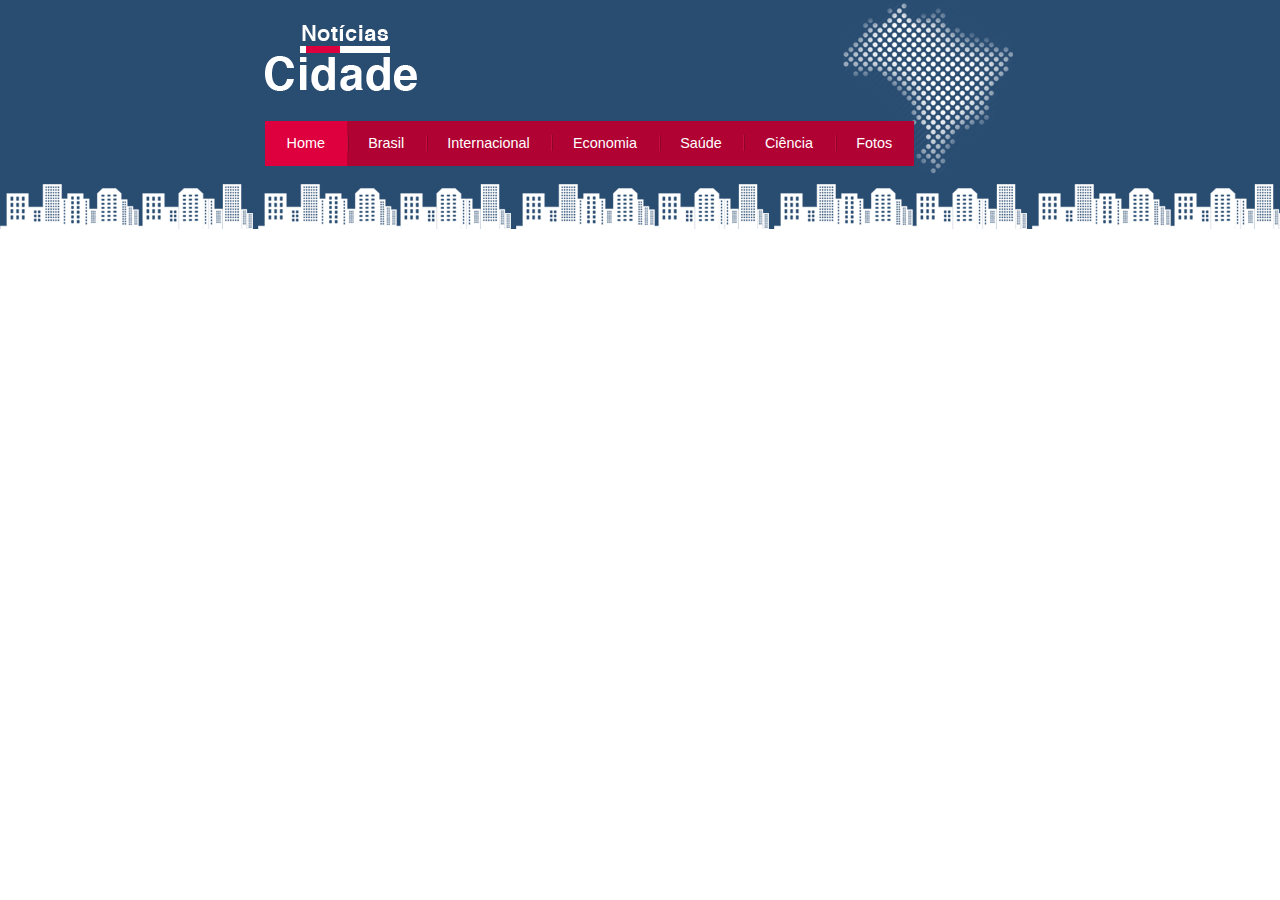
==== index.html @ 368cd9f5 "Implementação da barra de navegaçaõ no topo" ====
<!DOCTYPE html>
<html lang="en">
    <head>
        <meta charset="UTF-8">
        <meta http-equiv="X-UA-Compatible" content="IE=edge">
        <meta name="viewport" content="width=device-width, initial-scale=1.0">
        <title>Site Cidades</title>
        <link rel="stylesheet" type="text/css" href="css/styles.css">
    </head>
    <body class="home">
        <div id="container">
            <div id="topo">
                <h1 class="logo"></h1>
                <ul id="navegacao">
                    <li class="primeiro">
                        <a id="home" href="index.html">Home</a>
                    </li>
                    <li>
                        <a id="brasil" href="brasil.html">Brasil</a>
                    </li>
                    <li>
                        <a id="internacional" href="internacional.html">Internacional</a>
                    </li>
                    <li>
                        <a id="economia" href="economia.html">Economia</a>
                    </li>
                    <li>
                        <a id="saude" href="saude.html">Saúde</a>
                    </li>
                    <li>
                        <a id="ciencia" href="ciencia.html">Ciência</a>
                    </li>
                    <li>
                        <a id="fotos" href="fotos.html">Fotos</a>
                    </li>
                </ul>
            </div>
            
        </div>

    </body>
</html>
---- css/styles.css ----
* {
    margin: 0;
    padding: 0;
}

body {
    font-family: 'Trebuchet MS', 'Lucida Sans Unicode', 'Lucida Grande', 'Lucida Sans', Arial, sans-serif;
    background: #fff url(../imagens/fundo.png) repeat-x;
}

#container {
    width: 750px;
    margin: 0 auto;
}

#topo {
    height: 150px;
    background: url(../imagens/detalhe-topo.png) no-repeat right top;
    padding-top: 25px;
}

.logo {
    width: 152px;/**Largura e altura da imagem da logo*/
    height: 66px;
    background: url(../imagens/logo.png) no-repeat center;
    text-indent: -3000px;/**Essa abordagem esconde o conteúdo do h1 (o texto). No caso do css
    /**não ser carregado, o texto será usado no lugar. Ou seja o HTML será exibido sem o 
    /**text-ident*/
}

/**Barra de Navegação do topo*/
ul {
    margin: 0;
    padding: 0;
    list-style: none;
}

#topo ul{
    margin-top: 30px;
    background: #b10333;
    float: left;
}

#topo ul li { /**Uma li flutuante que está dentro de uma ul faz com que o fluxo seja modificado
    /**fazendo com que haja a necessidade de que a ul também seja flutuante, para exibir, por
    /**exemplo o seu background que anteriormente estava no fluxo normal e portanto, não aparecia.*/
    float: left;
}

#topo ul a {
    font-size: 0.9em;
    display: block;
    padding: 0.5em 1.5em;
    line-height: 2.1em;
    text-decoration: none;
    color: #fff;
    background: url(../imagens/divisor.png) no-repeat left center;
}

#topo ul .primeiro a {
    background: none;
}

#topo ul a:hover {
    color: #69001d;
}

body.home #navegacao a#home,
body.brasil #navegacao a#brasil,
body.internacional #navegacao a#internacional,
body.economia #navegacao a#economia,
body.saude #navegacao a#saude,
body.ciencia #navegacao a#ciencia,
body.fotos #navegacao a#fotos {
    color: #fff;
    background: #de003e;
    cursor: text;
}
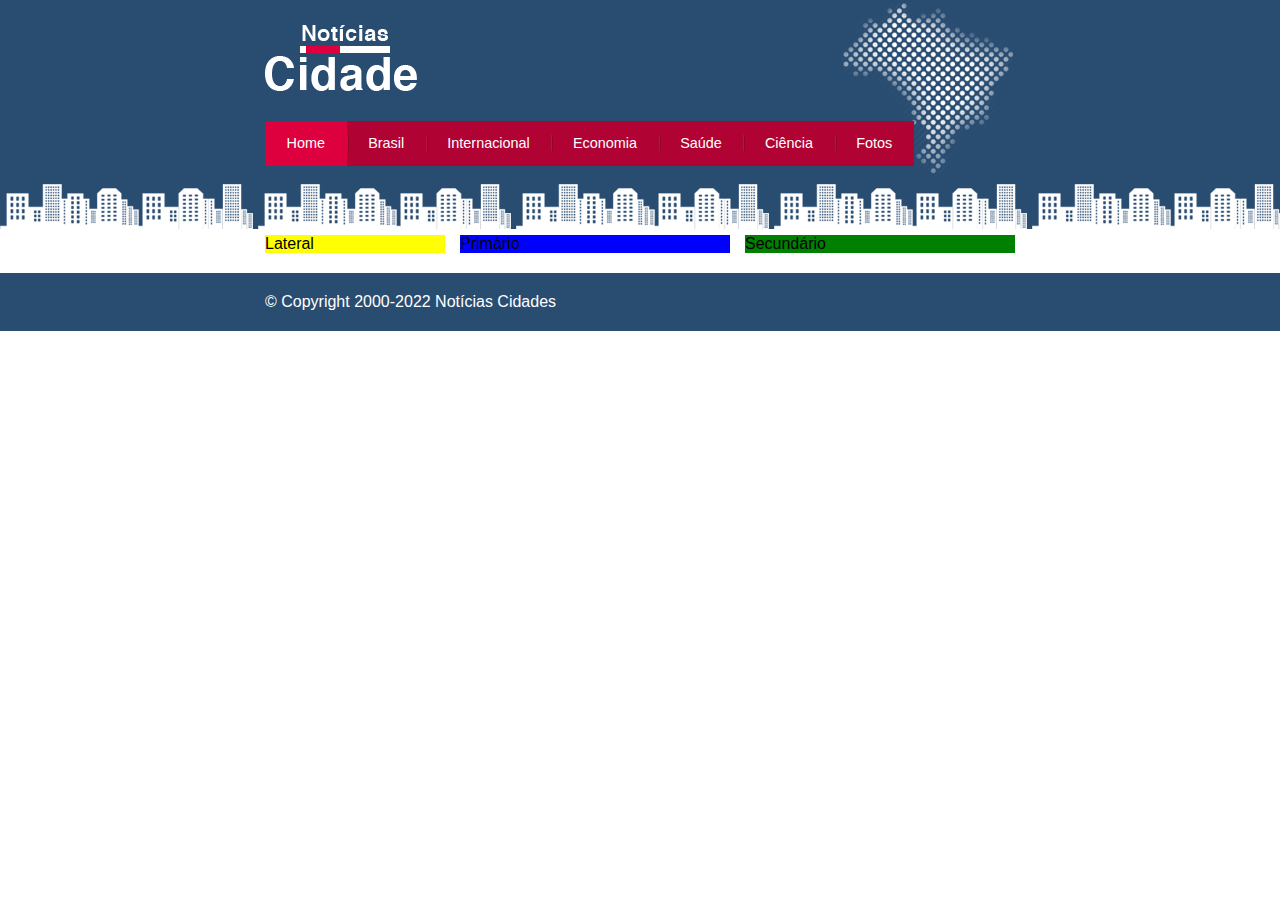
==== commit d387b551: "Configurado espaçamento entre divs do conteúdo" ====
--- a/index.html
+++ b/index.html
@@ -9,6 +9,7 @@
     </head>
     <body class="home">
         <div id="container">
+            <!--*Início topo-->
             <div id="topo">
                 <h1 class="logo"></h1>
                 <ul id="navegacao">
@@ -34,9 +35,22 @@
                         <a id="fotos" href="fotos.html">Fotos</a>
                     </li>
                 </ul>
-            </div>
+            </div><!--*Fim /topo-->
+            <!--*Início conteúdo-->
+            <div id="conteudo">
+                <div id="primario">Primário</div>
+                <div id="secundario">Secundário</div>
+                <div id="lateral">Lateral</div>
+
+            </div><!--*Fim /conteúdo-->
             
         </div>
 
+        <!--*Início rodapé-->
+        <div id="container-rodape" style="clear: both;">
+            <div id="rodape">
+                &copy; Copyright 2000-2022 Notícias Cidades <!--*&copy; -> exibe o símbolode copiright-->
+            </div>
+        </div><!--*Fim /rodapé-->
     </body>
 </html>--- a/css/styles.css
+++ b/css/styles.css
@@ -75,4 +75,43 @@
     color: #fff;
     background: #de003e;
     cursor: text;
+}
+
+/**Conteúdo*/
+#conteudo {
+    margin-top: 60px;
+    background: f5f5f5;
+}
+
+#primario {
+    width: 270px;
+    float: left;
+    margin: 0 0 20px 195px;
+    background: blue;
+}
+
+#secundario {
+    width: 270px;
+    float: left;
+    margin: 0 0 20px 15px;
+    background: green;
+}
+
+#lateral {
+    width: 180px;
+    float: left;
+    margin: 0 0 20px -750px;
+    background: yellow;
+}
+
+/**Rodapé*/
+#container-rodape {
+    background: #294c71;
+    padding: 20px;
+}
+
+#rodape {
+    width: 750px;
+    margin: 0 auto;
+    color: #fff;
 }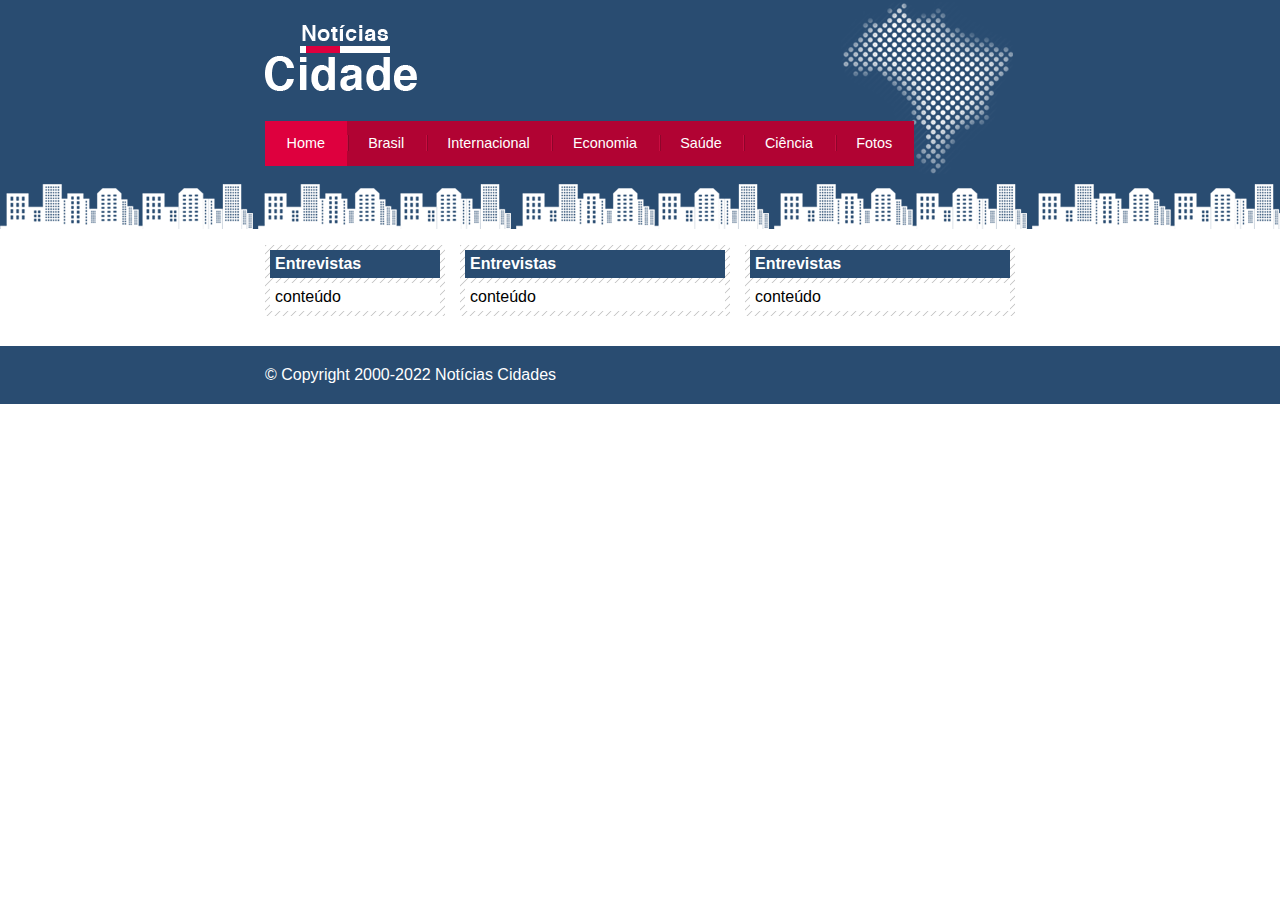
==== commit 7314a756: "Configuração das caixas de conteúdo" ====
--- a/index.html
+++ b/index.html
@@ -7,7 +7,7 @@
         <title>Site Cidades</title>
         <link rel="stylesheet" type="text/css" href="css/styles.css">
     </head>
-    <body class="home">
+    <body id="tres-colunas" class="home">
         <div id="container">
             <!--*Início topo-->
             <div id="topo">
@@ -38,9 +38,31 @@
             </div><!--*Fim /topo-->
             <!--*Início conteúdo-->
             <div id="conteudo">
-                <div id="primario">Primário</div>
-                <div id="secundario">Secundário</div>
-                <div id="lateral">Lateral</div>
+                <div id="primario">
+                    <div class="caixa">
+                        <h2>Entrevistas</h2>
+                        <div class="caixa-conteudo">
+                            conteúdo
+                        </div>
+                    </div>
+                </div>
+                <div id="secundario">
+                    <div class="caixa">
+                        <h2>Entrevistas</h2>
+                        <div class="caixa-conteudo">
+                            conteúdo
+                        </div>
+                    </div>    
+                </div>
+                <!--*Início conteúdo lateral-->
+                <div id="lateral">
+                    <div class="caixa">
+                        <h2>Entrevistas</h2>
+                        <div class="caixa-conteudo">
+                            conteúdo
+                        </div>
+                    </div>
+                </div><!--*Fim /conteúdo lateral-->
 
             </div><!--*Fim /conteúdo-->
             
--- a/css/styles.css
+++ b/css/styles.css
@@ -83,25 +83,51 @@
     background: f5f5f5;
 }
 
+#lateral {
+    width: 180px;
+    float: left;
+    margin: 0 0 20px -750px;
+}
+
 #primario {
     width: 270px;
     float: left;
     margin: 0 0 20px 195px;
-    background: blue;
+}
+
+#duas-colunas #primario {
+    width: 555px;
+}
+
+#uma-colunas #primario {
+    width: 750px;
+    margin: 0 0 20px 0;
 }
 
 #secundario {
     width: 270px;
     float: left;
     margin: 0 0 20px 15px;
-    background: green;
 }
 
-#lateral {
-    width: 180px;
-    float: left;
-    margin: 0 0 20px -750px;
-    background: yellow;
+/**Conteúdo Lateral*/
+.caixa {
+    margin: 10px 0;
+    padding: 5px;
+    background: #f3f3f3 url(../imagens/fundo-caixa.png);
+}
+
+h2 {
+    font-size: 1em;
+    background: #294c71;
+    color: #fff;
+    padding: 5px;
+}
+
+.caixa-conteudo {
+    background: #fff;
+    padding: 5px;
+    margin-top: 5px;
 }
 
 /**Rodapé*/
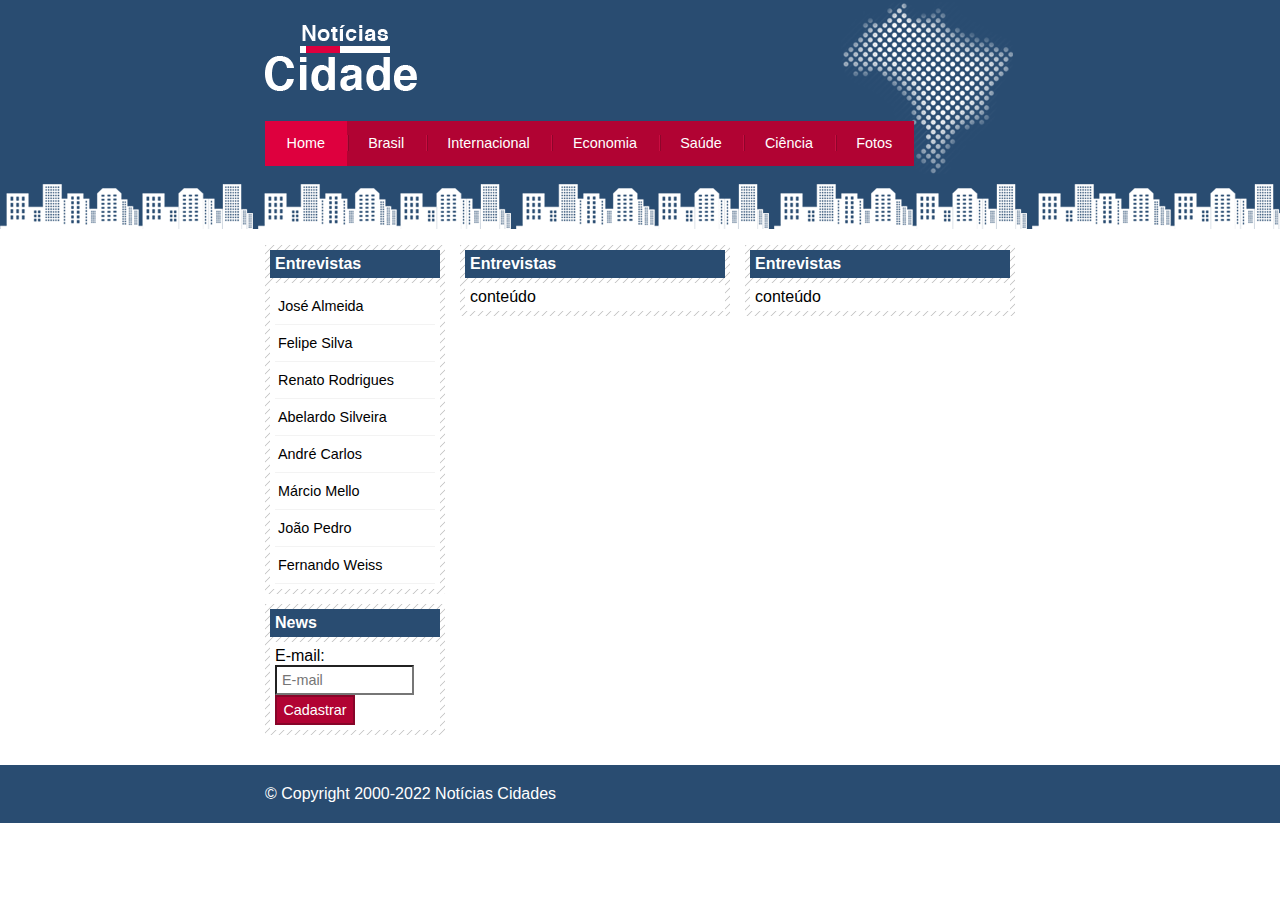
==== commit 085c5099: "Inserção de lista lateral e formulário" ====
--- a/index.html
+++ b/index.html
@@ -59,7 +59,30 @@
                     <div class="caixa">
                         <h2>Entrevistas</h2>
                         <div class="caixa-conteudo">
-                            conteúdo
+                            <ul>
+                                <li><a href="">José Almeida</a></li>
+                                <li><a href="">Felipe Silva</a></li>
+                                <li><a href="">Renato Rodrigues</a></li>
+                                <li><a href="">Abelardo Silveira</a></li>
+                                <li><a href="">André Carlos</a></li>
+                                <li><a href="">Márcio Mello</a></li>
+                                <li><a href="">João Pedro</a></li>
+                                <li><a href="">Fernando Weiss</a></li>
+                            </ul>
+                        </div>
+                    </div>
+                    <div class="caixa">
+                        <h2>News</h2>
+                        <div class="caixa-conteudo">
+                            <form action="">
+                                <div>
+                                    <label for="email">E-mail:</label>
+                                    <input type="text" name="email" id="email" placeholder="E-mail">
+                                </div>
+                                <div>
+                                    <input class="submit" type="submit" value="Cadastrar">
+                                </div>
+                            </form>
                         </div>
                     </div>
                 </div><!--*Fim /conteúdo lateral-->
--- a/css/styles.css
+++ b/css/styles.css
@@ -130,6 +130,42 @@
     margin-top: 5px;
 }
 
+#lateral ul a {
+    font-size: 0.9em;
+    padding: 3px;
+    display: block;
+    line-height: 30px;
+    color: #000;
+    text-decoration: none;
+    border-bottom: 1px solid #f3f3f3;
+}
+
+#lateral ul a:hover {
+    background: #f9f9f9 url(../imagens/marcador.png) no-repeat left center;
+    padding-left: 20px;
+    color: #a1a1a1;
+    
+}
+
+label {
+    display: block;
+    cursor: pointer;
+}
+
+input {
+    font-size: 0.9em;
+    background-color: #fff;
+    padding: 5px;
+    width: 125px;
+}
+
+input.submit {
+    width: 80px;
+    color: #fff;
+    background-color: #b10333;
+    border: 2px solid #870529;
+}
+
 /**Rodapé*/
 #container-rodape {
     background: #294c71;
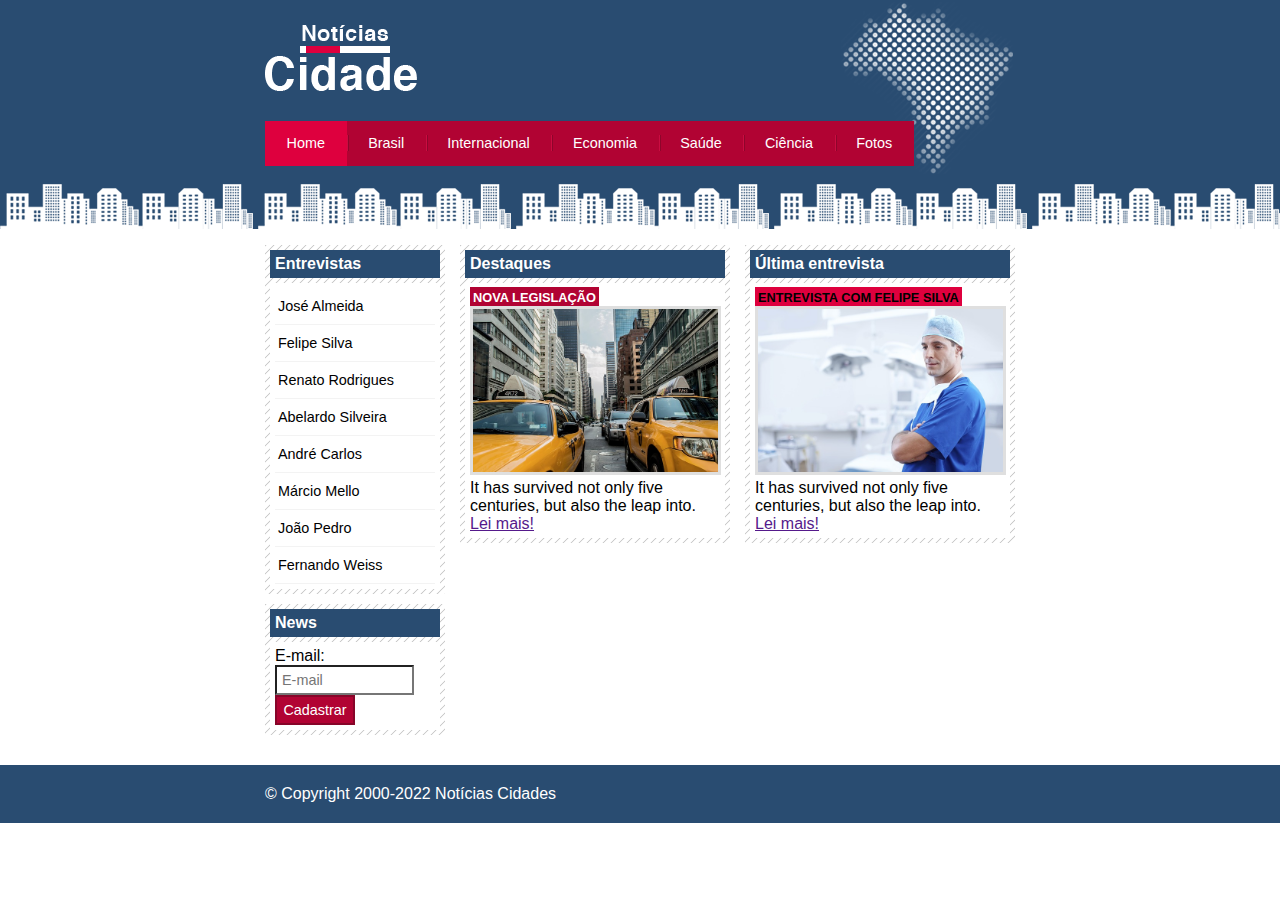
==== commit a6ecbfcd: "Inserção do conteúdo de Destaque e Ultima Entrevista" ====
--- a/index.html
+++ b/index.html
@@ -39,20 +39,30 @@
             <!--*Início conteúdo-->
             <div id="conteudo">
                 <div id="primario">
-                    <div class="caixa">
-                        <h2>Entrevistas</h2>
+                    <div class="caixa destaque">
+                        <h2>Destaques</h2>
                         <div class="caixa-conteudo">
-                            conteúdo
+                            <h3>Nova Legislação</h3>
+                            <img class="imagem-principal" src="imagens/taxi.jpg" width=100%>
+                            <p>
+                                It has survived not only five centuries, but also the leap into.
+                            </p>
+                            <a href="">Lei mais!</a>                            
                         </div>
                     </div>
                 </div>
                 <div id="secundario">
-                    <div class="caixa">
-                        <h2>Entrevistas</h2>
+                    <div class="caixa entrevista">
+                        <h2>Última entrevista</h2>
                         <div class="caixa-conteudo">
-                            conteúdo
+                            <h3>Entrevista com Felipe Silva</h3>
+                            <img class="imagem-principal" src="imagens/doutor.jpg" width=100%>
+                            <p>
+                                It has survived not only five centuries, but also the leap into.
+                            </p>
+                            <a href="">Lei mais!</a>                            
                         </div>
-                    </div>    
+                    </div>   
                 </div>
                 <!--*Início conteúdo lateral-->
                 <div id="lateral">
--- a/css/styles.css
+++ b/css/styles.css
@@ -108,6 +108,31 @@
     width: 270px;
     float: left;
     margin: 0 0 20px 15px;
+}
+
+img {
+    border: 2px colid #dfdfdf;
+}
+
+img.imagem-principal {
+    width: 98%;
+    border: 3px solid #dfdfdf;
+}
+
+h3 {
+    text-transform: uppercase;
+    display: inline;
+    font-size: 0.8em;
+    padding: 3px;
+}
+
+.destaque h3 {
+    background: #b10333;
+    color: #fff;
+}
+
+.entrevista h3 {
+    background: #de003e;
 }
 
 /**Conteúdo Lateral*/
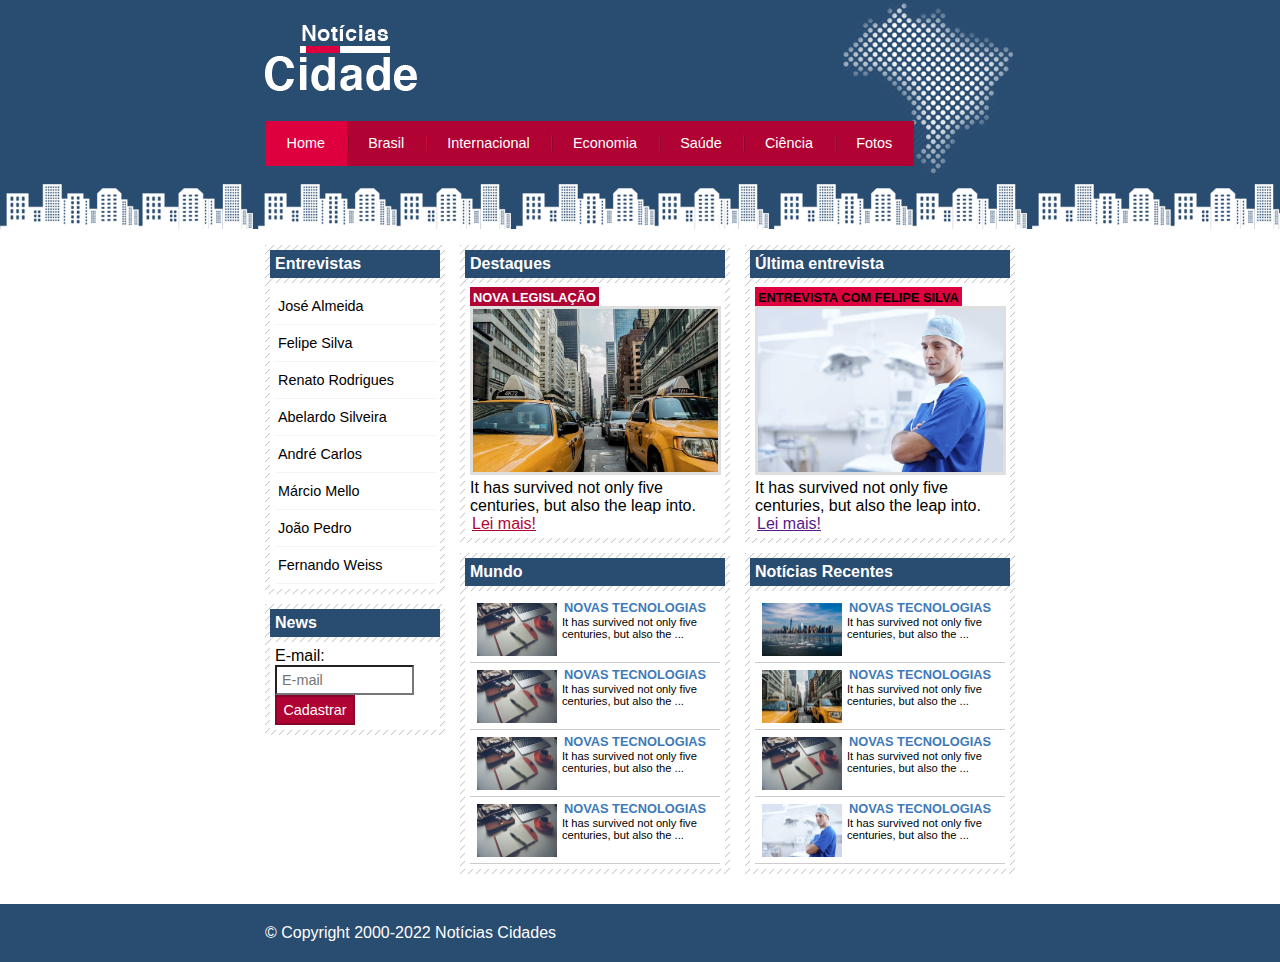
==== commit 2ed4dbde: "Retoques finais" ====
--- a/index.html
+++ b/index.html
@@ -47,7 +47,50 @@
                             <p>
                                 It has survived not only five centuries, but also the leap into.
                             </p>
-                            <a href="">Lei mais!</a>                            
+                            <a href="nova-legislacao.html">Lei mais!</a>                            
+                        </div>
+                    </div>
+                    <div class="caixa">
+                        <h2>Mundo</h2>
+                        <div class="caixa-conteudo">
+                            <ul id="lista-noticias">
+                                <li>
+                                    <a href="">
+                                        <img src="imagens/tecnologia.jpg" width="80">
+                                        <h3>Novas Tecnologias</h3>
+                                        <p>
+                                            It has survived not only five centuries, but also the ...
+                                        </p>
+                                    </a>
+                                </li>
+                                <li>
+                                    <a href="">
+                                        <img src="imagens/tecnologia.jpg" width="80">
+                                        <h3>Novas Tecnologias</h3>
+                                        <p>
+                                            It has survived not only five centuries, but also the ...
+                                        </p>
+                                    </a>
+                                </li>
+                                <li>
+                                    <a href="">
+                                        <img src="imagens/tecnologia.jpg" width="80">
+                                        <h3>Novas Tecnologias</h3>
+                                        <p>
+                                            It has survived not only five centuries, but also the ...
+                                        </p>
+                                    </a>
+                                </li>
+                                <li>
+                                    <a href="">
+                                        <img src="imagens/tecnologia.jpg" width="80">
+                                        <h3>Novas Tecnologias</h3>
+                                        <p>
+                                            It has survived not only five centuries, but also the ...
+                                        </p>
+                                    </a>
+                                </li>
+                            </ul>
                         </div>
                     </div>
                 </div>
@@ -61,6 +104,49 @@
                                 It has survived not only five centuries, but also the leap into.
                             </p>
                             <a href="">Lei mais!</a>                            
+                        </div>
+                    </div>
+                    <div class="caixa">
+                        <h2>Notícias Recentes</h2>
+                        <div class="caixa-conteudo">
+                            <ul id="lista-noticias">
+                                <li>
+                                    <a href="">
+                                        <img src="imagens/cidade.jpg" width="80">
+                                        <h3>Novas Tecnologias</h3>
+                                        <p>
+                                            It has survived not only five centuries, but also the ...
+                                        </p>
+                                    </a>
+                                </li>
+                                <li>
+                                    <a href="">
+                                        <img src="imagens/taxi.jpg" width="80">
+                                        <h3>Novas Tecnologias</h3>
+                                        <p>
+                                            It has survived not only five centuries, but also the ...
+                                        </p>
+                                    </a>
+                                </li>
+                                <li>
+                                    <a href="">
+                                        <img src="imagens/tecnologia.jpg" width="80">
+                                        <h3>Novas Tecnologias</h3>
+                                        <p>
+                                            It has survived not only five centuries, but also the ...
+                                        </p>
+                                    </a>
+                                </li>
+                                <li>
+                                    <a href="">
+                                        <img src="imagens/doutor.jpg" width="80">
+                                        <h3>Novas Tecnologias</h3>
+                                        <p>
+                                            It has survived not only five centuries, but also the ...
+                                        </p>
+                                    </a>
+                                </li>
+                            </ul>
                         </div>
                     </div>   
                 </div>
--- a/css/styles.css
+++ b/css/styles.css
@@ -35,6 +35,15 @@
     list-style: none;
 }
 
+a:link {
+    color:#b10333;
+    padding: 2px;
+}
+
+a:hover {
+    color: #e50040;
+}
+
 #topo ul{
     margin-top: 30px;
     background: #b10333;
@@ -133,6 +142,37 @@
 
 .entrevista h3 {
     background: #de003e;
+}
+
+#lista-noticias li {
+    padding: 2px;
+    border-bottom: 1px solid #ccc;
+    height: 62px;
+}
+
+#lista-noticias li a img {
+    float: left;
+    margin: 5px;
+}
+
+#lista-noticias li a {
+    text-decoration: none;
+}
+
+#lista-noticias li a h3 {
+    font-size: 0.8em;
+    padding: 0;
+    color: #3e7ab9;
+}
+
+#lista-noticias li a p {
+    font-size: 0.7em;
+    color: #000;
+}
+
+#lista-noticias li:hover {
+    background: #eee;
+    cursor: pointer;
 }
 
 /**Conteúdo Lateral*/
